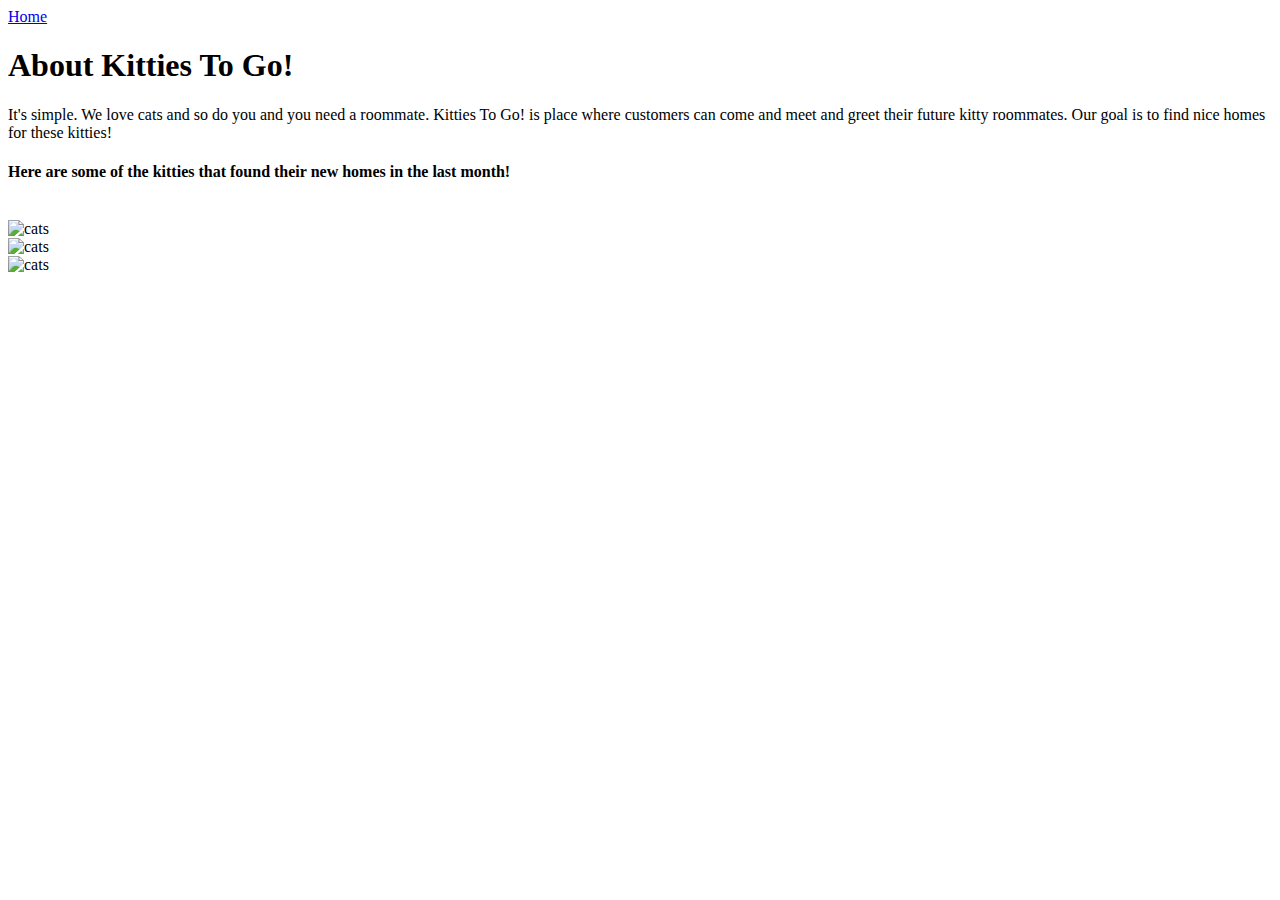
==== about.html @ abd0c22d "initial commit" ====
<!DOCTYPE html>
<html lang="en">
	<head>
		<meta charset="utf-8">
		<link rel="stylesheet" type="text/css" href="styles/normalize.css">
		<link rel="stylesheet" type="text/css" href="styles/about-styles.css">
		<title>About</title>
	</head>
	<body>
		<a href="index.html">Home</a>
		<h1 class="title">About Kitties To Go!</h1>
		<section class="main-page">
			<article>
				<p>It's simple. We love cats and so do you and you need a roommate. Kitties To Go! is place where  customers can come and meet and greet their future kitty roommates. Our goal is to find nice homes for these kitties!</p>
			</article>
			<aside>
				<h4>Here are some of the kitties that found their new homes in the last month!</h4>
				<br><img src="http://lorempixel.com/400/200/cats" alt="cats">
				<br><img src="http://lorempixel.com/400/200/cats" alt="cats">
				<br><img src="http://lorempixel.com/400/200/cats" alt="cats">
			</aside>
		</section>
	</body>
</html>
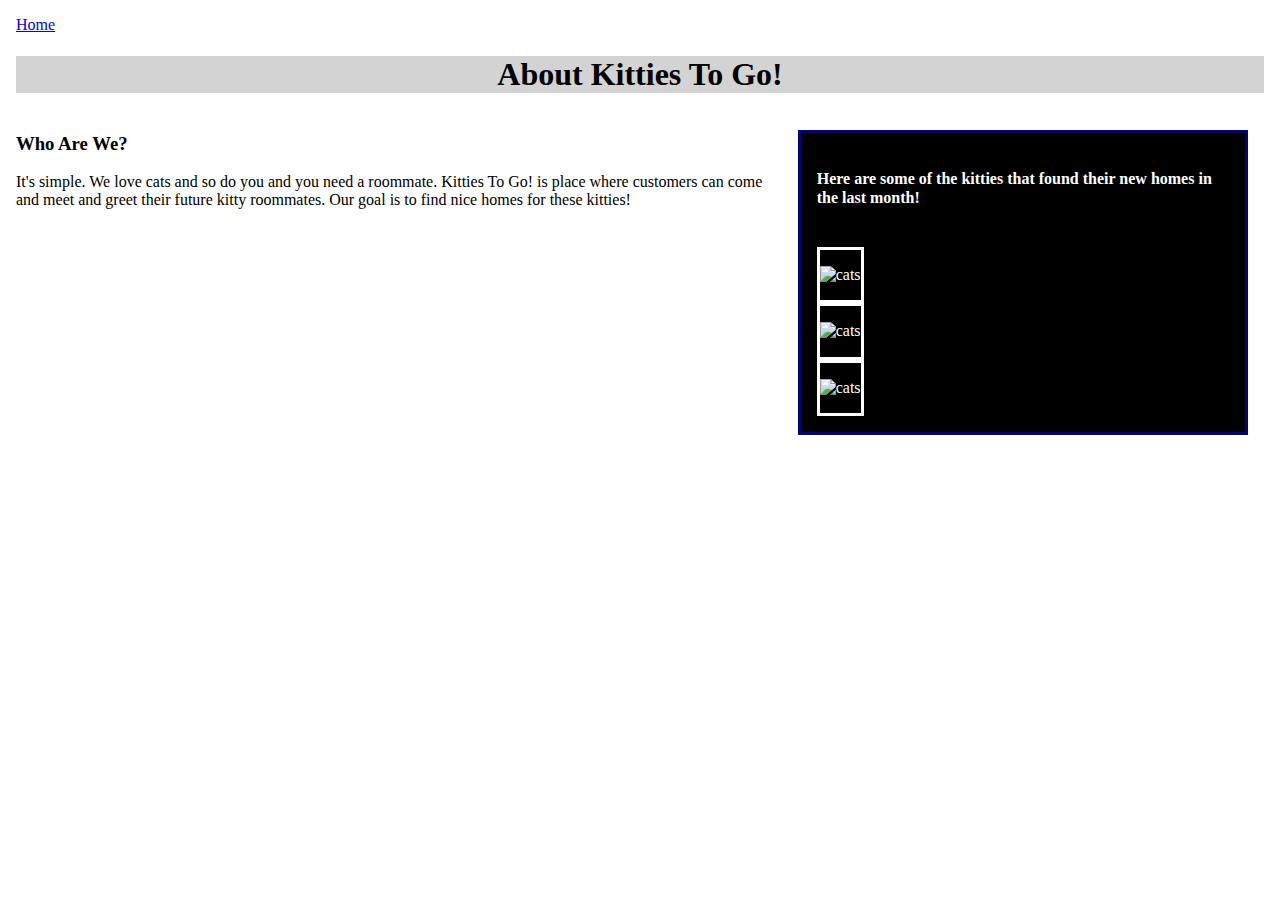
==== commit dccabb23: "changed tags from <section> to <div>" ====
--- a/about.html
+++ b/about.html
@@ -9,8 +9,9 @@
 	<body>
 		<a href="index.html">Home</a>
 		<h1 class="title">About Kitties To Go!</h1>
-		<section class="main-page">
+		<div class="main-page">
 			<article>
+				<h3>Who Are We?</h3>
 				<p>It's simple. We love cats and so do you and you need a roommate. Kitties To Go! is place where  customers can come and meet and greet their future kitty roommates. Our goal is to find nice homes for these kitties!</p>
 			</article>
 			<aside>
@@ -19,6 +20,6 @@
 				<br><img src="http://lorempixel.com/400/200/cats" alt="cats">
 				<br><img src="http://lorempixel.com/400/200/cats" alt="cats">
 			</aside>
-		</section>
+		</div>
 	</body>
 </html>--- a/styles/about-styles.css
+++ b/styles/about-styles.css
@@ -0,0 +1,35 @@
+body{
+	color:black;
+	margin:1rem;
+}
+
+.main-page{
+	display:inline-flex;
+}
+
+article{
+	width:65%;
+}
+
+.title{
+	text-align:center;
+	background-color: lightgrey
+}
+
+aside{
+	background-color:black;
+	color:white;
+	padding:1rem;
+	margin:1rem;
+	width:35%;
+	border-style: solid;
+	border-color: navy;
+	border-width:0.3rm;
+}
+
+img{
+	padding:1rem 0rem;
+	width:100%;
+	border-style: solid;
+	border-color: white;
+}